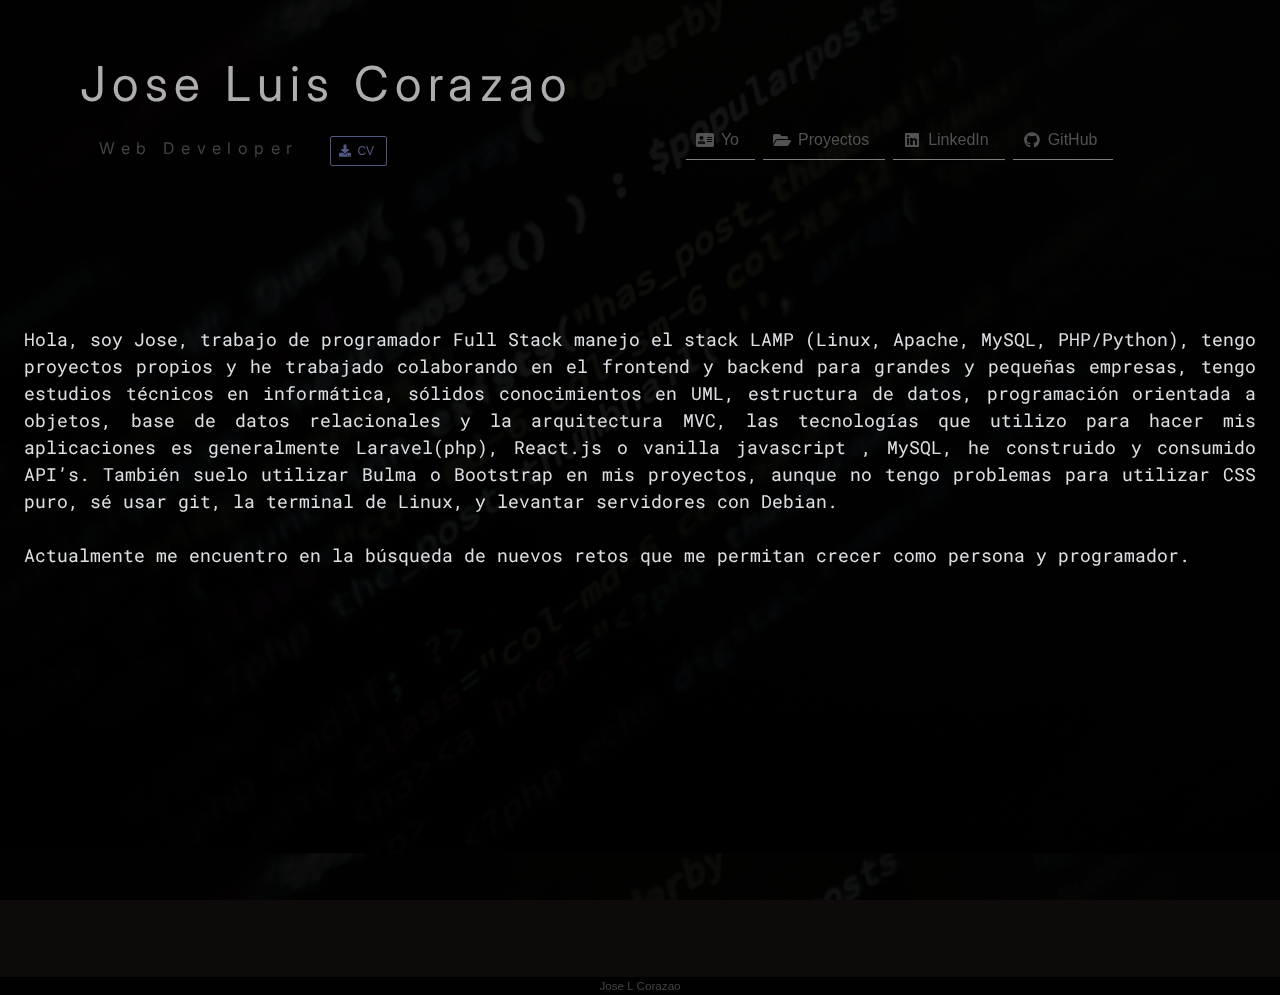
==== index.html @ d4df0da3 "linkedin" ====
<!DOCTYPE html>
<html lang="es">
<head>
    <meta charset="UTF-8">
    <meta http-equiv="X-UA-Compatible" content="IE=edge">
    <meta name="viewport" content="width=device-width, initial-scale=1.0">
    <link rel="icon" href="favicon.ico">
    <link rel="stylesheet" href="css/bulma.css">
    <link rel="stylesheet" href="css/helpers.css">
    <link href="https://cdnjs.cloudflare.com/ajax/libs/font-awesome/5.13.0/css/all.min.css" rel="stylesheet">
    <title>Jose Luis Corazao</title>
</head>
<body>
<section  id="fondo">
    <header>       
    <div class="section">
        <h1 id="titulo" class="insetshadow">Jose Luis Corazao</h1>
        <div class="fila">
        <div class="columna">
          <h4 id="subtitulo"  class="insetshadow">Web Developer</h4>
        </div>  
        <div class="columna">
          <a target="_blank" href="/files/cvpe22.pdf" class="button is-small is-link  is-outlined" id="botoncv">
            <span class="icon is-small">
              <i class="fa fa-download"></i>
            </span>
            <span>CV</span>
          </a>
        </div>
       
          <div id="botonera">
              <div id="botones">
                   
                       <button id="btnyo" class="button is-large btnprincipal">
                           <span class="icon is-medium">
                             <i class="fa fa-address-card"></i>
                           </span>
                           <span>Yo</span>
                        </button>                  
                   
                       <button id="btnproyectos" class="button is-large btnprincipal">
                           <span class="icon is-medium">                               
                             <i class="fa fa-folder-open"></i>
                           </span>
                           <span>Proyectos</span>
                        </button>
                  
                       <button id="btnlinkedin" class="button is-large btnprincipal">
                           <span class="icon is-medium">
                             <i class="fab fa-linkedin"></i>
                           </span>
                           <span>LinkedIn</span>
                        </button>  
                  
                       <a target="_blank" href="https://github.com/Jose-pe" id="github" class="button is-large btnprincipal">
                           <span class="icon is-medium">
                             <i class="fab fa-github"></i>
                           </span>
                           <span>GitHub</span>
                          </a> 
                   </div>                        
               </div>            
         </div>
        
        
    </div>
    
    </header>
    
    <section id="contenido">
      
        <section id="sobremi">  
           <div id="descripcion">
            <p class="texto">
              Hola, soy Jose, trabajo de programador Full Stack manejo el stack LAMP (Linux, Apache, MySQL, PHP/Python), tengo proyectos propios y he trabajado colaborando en el frontend y backend para grandes y pequeñas empresas, tengo estudios técnicos en informática, sólidos conocimientos en UML, estructura de datos, programación orientada a objetos, base de datos relacionales y la arquitectura MVC, las tecnologías que utilizo para hacer mis aplicaciones es generalmente Laravel(php), React.js o vanilla javascript , MySQL, he construido y consumido API’s. También suelo utilizar Bulma o Bootstrap en mis proyectos, aunque no tengo problemas para utilizar CSS puro, sé usar git, la terminal de Linux, y levantar servidores con Debian. <br> <br>

              Actualmente me encuentro en la búsqueda de nuevos retos que me permitan crecer como persona y programador.
            </p>
           </div>
        </section>

        <section id="linkedin">
            <div class="card" id="cardlinkedin">
               <a  target="_blank" href="https://www.linkedin.com/in/josé-luis-corazao-holgado-545617249/">
                <div class="card-content">
                  <div class="media">
                    <div class="media-left">
                      <figure class="image is-60x60">
                        <img src="https://bulma.io/images/placeholders/96x96.png" alt="Placeholder image">
                      </figure>
                    </div>
                    <div class="media-content">
                      <p class="title is-4 has-text-white titulo">Jose Luis Corazao</p>
                      <p class="subtitle is-6 has-text-gray">Web Developer</p>
                    </div>
                  </div>
              
                  <div class="content has-text-light">
                    <p class="texto mt-2">
                    Hola soy desarrollador web, se utilizar algunas tecnologías que me permiten crear aplicaciones web seguras, solidas y escalables. Si quieres saber más sobre mi trabajo puedes visitar mi perfil de  <strong> <a  class="has-text-info" target="_blank" href="https://www.linkedin.com/in/jose-luis-corazao-holgado-2a49b821/"> Linked<i class="fab fa-linkedin"> </i></a>.</strong>
                  </p>  
                    <a class="link" target="_blank" href="https://es.wikipedia.org/wiki/PHP">#php</a> <a class="link" target="_blank" href="https://www.mysql.com/">#mysql</a>  <a class="link" target="_blank" href="https://es.wikipedia.org/wiki/JavaScript">#js</a>  <a class="link" target="_blank" href="https://es.wikipedia.org/wiki/HTML">#html5</a>  <a class="link" target="_blank" href="https://es.wikipedia.org/wiki/CSS">#css3</a>
                    <br>
               
                  </div>
                
                </div>
              </a>
              </div>
        </section>

        <section id="proyectos">

            
         <div id="rowproyectos">

          <div class="cardproyecto">
            <a href="proyecto_misionhuascaran.html">
              <div class="card">
                  <div class="card-image">
                    <figure class="image is-4by3">
                      <img src="/img/misionhuascarn.jpg" alt="Placeholder image">
                    </figure>
                  </div>
                  <div class="card-content">
                    <div class="media">
                     
                      <div class="media-content">
                        <p class="title is-4 mb-5 titulo">Mison Huascaran</p>
                       
                      </div>
                    </div>
                
                    <div class="content texto">
                      Un proyecto para Misión Huascaran sitio web responsive, cuenta con una tienda de entradas.
                      
                      <a class="link" target="_blank" href="https://es.wikipedia.org/wiki/CSS">#css</a> <a class="link"  target="_blank" href="https://es.wikipedia.org/wiki/HTML">#html</a>  <a  class="link" target="_blank" href="https://es.wikipedia.org/wiki/Dise%C3%B1o_web_adaptable">#responsive</a>
                      <br>
                    </div>
                  </div>
                </div>
              </a>
          </div>

          <div class="cardproyecto">
            <a href="proyecto_latinotours.html">
              <div class="card">
                  <div class="card-image">
                    <figure class="image is-4by3">
                      <img src="/img/latino.jpg" alt="Latino Tours">
                    </figure>
                  </div>
                  <div class="card-content">
                    <div class="media">
                     
                      <div class="media-content">
                        <p class="title is-4 mb-5 titulo">Latino Tours</p>
                       
                      </div>
                    </div>
                
                    <div class="content texto">
                      Un proyecto para una agencia de viajes, Latino Tours es un sitio web responsive hecho con Bootstrap.
                      
                      <a class="link" target="_blank" href="https://es.wikipedia.org/wiki/CSS">#css</a> <a class="link"  target="_blank" href="https://es.wikipedia.org/wiki/HTML">#html</a>  <a  class="link" target="_blank" href="https://es.wikipedia.org/wiki/Dise%C3%B1o_web_adaptable">#responsive</a>
                      <br>
                    </div>
                  </div>
                </div>
              </a>
          </div>

          <div class="cardproyecto">
            <a href="proyecto_koala.html">
              <div class="card">
                  <div class="card-image">
                    <figure class="image is-4by3">
                      <img src="img/koala.jpg" alt="Placeholder image">
                    </figure>
                  </div>
                  <div class="card-content">
                    <div class="media">
                      <div class="media-content">
                        <p class="title is-4 titulo mb-5">KoalaChik</p>
                       
                      </div>
                    </div>
                
                    <div class="content texto">
                      Sitio web para una tienda de ropa para señotiras,
                      hecho con Wordpress e integrando Woocommerce.
                      <a class="link" target="_blank" href="https://pe.wordpress.org/">#wordpress</a> <a class="link" href="#">#woocomerce</a> <a class="link" target="_blank" href="https://es.wikipedia.org/wiki/HTML">#html</a>
                      <br>
                    </div>
                  </div>
                </div>
              </a>
          </div>

          
          </div>

          <div id="rowproyectos" class="mt-5">    




                <div class="cardproyecto">
                  <a href="/proyecto_polloapp.html">
                    <div class="card">
                        <div class="card-image">
                          <figure class="image is-4by3">
                            <img src="/img/polloapp.jpg" alt="Placeholder image">
                          </figure>
                        </div>
                        <div class="card-content">
                          <div class="media">
                           
                            <div class="media-content">
                              <p class="title is-4 titulo  mb-5">PolloApp</p>
                             
                            </div>
                          </div>
                      
                          <div class="content texto">
                            PolloAPP es una aplicacion web para administrar restaurants y pollerias.
                            
                            <a class="link" target="_blank" href="https://es.wikipedia.org/wiki/PHP">#PHP</a> <a class="link" target="_blank" href="https://laravel.com/">#Laravel</a> <a class="link" target="_blank"  href="https://getbootstrap.com/">#Bootstrap</a><br>
                            
                          </div>
                        </div>
                      </div>
                    </a>
                </div>

                <div class="cardproyecto">
                  <a href="proyecto_consolearn.html">
                    <div class="card">
                        <div class="card-image">
                          <figure class="image is-4by3">
                            <img src="img/consolearn.jpg" alt="Placeholder image">
                          </figure>
                        </div>
                        <div class="card-content">
                          <div class="media">
                            <div class="media-content">
                              <p class="title is-4 titulo mb-5">ConsoLearn_</p>
                             
                            </div>
                          </div>
                      
                          <div class="content texto">
                            ConsoLearn es un proyecto divertido para que todos puedan aprender comandos Linux.
                            
                            <a class="link" target="_blank" href="https://bulma.io/">#Bulma</a>  <a class="link" target="_blank" href="https://es.wikipedia.org/wiki/JavaScript">#JavaScript</a>
                            <br>
                          </div>
                        </div>
                      </div>
                    </a>
                </div>

                <div class="cardproyecto">
                  <a href="proyecto_spotyfree.html">
                    <div class="card">
                        <div class="card-image">
                          <figure class="image is-4by3">
                            <img src="/img/spotyfree.jpg" alt="Placeholder image">
                          </figure>
                        </div>
                        <div class="card-content">
                          <div class="media">
                          
                            <div class="media-content">
                              <p class="title is-4 titulo mb-5">Spotyfree</p>
                             
                            </div>
                          </div>
                      
                          <div class="content texto">
                           SpotyFree es un proyecto para organizar mi biblioteca de discos musicales.
                           
                            <a  class="link" target="_blank"  href="https://es.wikipedia.org/wiki/PHP">#PHP</a> <a class="link"  target="_blank" href="https://laravel.com/">#Laravel</a> <a class="link" target="_blank" href="https://bulma.io/">#Bulma</a>
                            <br>
                          </div>
                        </div>
                      </div>
                    </a>
                </div>
                </div>
                <section id="masproyectos"> 
                  <button class="button is-large btnprincipal" id="btnmasproyectos">
                    <span class="icon is-medium">
                      <i class="fa fa-plus-circle"></i>
                    </span>
                    
                  </button>
              </section>
        </section>

        <section id="proyectos2">
          <div id="rowproyectos2">
              
              

                <div class="cardproyecto2">
                  <a href="proyecto_elsillon.html">                   
                    <div class="card">
                        <div class="card-image">
                          <figure class="image is-4by3">
                            <img src="/img/elsillon.jpg" alt="Placeholder image">
                          </figure>
                        </div>
                        <div class="card-content">
                          <div class="media">
                          
                            <div class="media-content">
                              <p class="title is-4 titulo mb-5">El Sillon</p>
                             
                            </div>
                          </div>
                      
                          <div class="content texto">
                           Sitio web hecho en wordpress por encargo de una tienda de muebles para el hogar y oficinas.
                            <a class="link" target="_blank" href="https://es.wikipedia.org/wiki/CSS">#css</a> <a class="link" target="_blank" href="https://es.wikipedia.org/wiki/HTML">#html</a> <a class="link" target="_blank" href="https://pe.wordpress.org/">#wordpress</a>
                            <br>
                          </div>
                        </div>
                      </div>
                    </a>
                </div>


                <div class="cardproyecto2">
                  <a href="proyecto_flexpage.html">
                    <div class="card">
                        <div class="card-image">
                          <figure class="image is-4by3">
                            <img src="img/Flexpage.jpg" alt="Placeholder image">
                          </figure>
                        </div>
                        <div class="card-content">
                          <div class="media">
                            <div class="media-content">
                              <p class="title is-4 titulo mb-5">FlexPage</p>
                             
                            </div>
                          </div>
                      
                          <div class="content texto">
                            Plantilla web responsive hecha por mi para practicar mis habilidadas de CSS,
                            html y flexbox.
                            <a class="link" target="_blank" href="https://pe.wordpress.org/">#css3</a> <a class="link" href="#">#flexbox</a> <a class="link" target="_blank" href="https://es.wikipedia.org/wiki/HTML">#html</a>
                            <br>
                          </div>
                        </div>
                      </div>
                    </a>
                </div>
            </div>

                <div id="rowproyectos2" class="mt-5">
              
  
              
                  <!-- 
                  <div class="cardproyecto2">
                    <a href="proyecto_elsillon.html">                   
                      <div class="card">
                          <div class="card-image">
                            <figure class="image is-4by3">
                              <img src="/img/elsillon.jpg" alt="Placeholder image">
                            </figure>
                          </div>
                          <div class="card-content">
                            <div class="media">
                            
                              <div class="media-content">
                                <p class="title is-4 titulo mb-5">Tiskon</p>
                               
                              </div>
                            </div>
                        
                            <div class="content texto">
                             Sitio web hecho en wordpress por encargo de una tienda de muebles para el hogar y oficinas.
                              <a class="link" target="_blank" href="https://es.wikipedia.org/wiki/CSS">#css</a> <a class="link" target="_blank" href="https://es.wikipedia.org/wiki/HTML">#html</a> <a class="link" target="_blank" href="https://pe.wordpress.org/">#wordpress</a>
                              <br>
                            </div>
                          </div>
                        </div>
                      </a>
                  </div>
                -->
                  </div>


                <section id="masproyectos2"> 
                  <button onclick="mostrarproyectos()" class="button is-large btnprincipal" id="btnmasproyectos2">
                    <span class="icon is-medium">
                      <i class="fas fa-redo"></i>
                    </span>
                    
                  </button>
              </section>
        </section>
        
   
    </section>
   

    <footer id="footer">
      <small>Jose L Corazao</small>
  </footer>    
</section>
<section id="botonesmovil">
  <div>
<button onclick="mostrarsobremi()" class="button is-large btnprincipal">
  <span class="icon is-medium">
    <i class="fa fa-address-card"></i>
  </span>
 
 </button>  
 <button onclick="mostrarproyectos()" class="button is-large btnprincipal">
  <span class="icon is-medium">
    <i class="fa fa-folder-open"></i>
  </span>
  
  </button> 
<button onclick="mostrarlinkedin()" class="button is-large btnprincipal">
  <span class="icon is-medium">
    <i class="fab fa-linkedin"></i>
  </span>

</button>  


<a  target="_blank" href="https://github.com/Jose-pe"  class="button is-large btnprincipal">
<span class="icon is-medium">
<i class="fab fa-github"></i>
</span>   
</a>
</div>
</section>

<script src="../js/main.js"></script>
</body>
</html>
---- css/helpers.css ----
@import url('https://fonts.googleapis.com/css2?family=Inter:wght@200&family=Roboto+Mono:wght@200&display=swap');
html{
    background-color: #0e0a0a  !important;
}
a, a:active, a:hover{
    text-decoration: none !important;
    color: aliceblue;
    
}

#cardlinkedin, .cardproyecto{
    display: none;    
   
}
#sobremi{
    display: flex;
}
#cardlinkedin{
    margin-top: 8rem;
    width: 80%;
}
#fondo{
    height: 100%;
    background-color: rgb(31, 29, 29);
    background-image: url("/img/fondo2.jpg") ;
    background-attachment: fixed;
    background-size: 100%;
    background-repeat: repeat !important;
    -webkit-filter: invert(10%);
    filter: grayscale(57%);
    opacity: 0.9;
}

#titulo{
    color: rgb(191, 191, 199);
    font-size: 3rem;
    padding-left: 2rem;
    animation-name: transparentar;
    animation-delay: 2s ;
    animation-duration: 2s;  
    animation-fill-mode: forwards;
}

#subtitulo{
    color: rgb(73, 73, 75);
    font-size: 1.8rem;
    padding-left: 2.2rem;
    animation-name: transparentar;
    animation-delay: 3s ;
    animation-duration: 2s;  
    animation-fill-mode: forwards;
}

.fila{
    display: flex;
    flex-direction: row;
    width: 100% ;
    
}
.columna{
    display: flex;
    flex-direction: column;
    margin: 1rem;
    justify-items: baseline;
    
}

#botoncv{
   margin-top: 0.6rem;
}

#contenido{
   
    
    display: flex;  
    flex-flow: column; 
    min-height: 100%;
    
    
    
}
#sobremi{

   padding: 1rem;
   display: flex;  
   flex-direction: row;
   justify-content: center;
   
 
}

#descripcion{   
    flex-direction: column; 
    width: 80rem;
    text-align: justify;    
    font-size: large;
    margin: 0.5rem;
    margin-top:5rem;
    margin-bottom: 5rem;
  
}
#descripcion > .texto{
    animation-name: transparentar;
    animation-duration: 4s;  
    animation-fill-mode: forwards;
    
}
#linkedin{
    display: flex;
    justify-content: center;
    flex-direction: row;  
}

#cardlinkedin{
    width: 35%;
    background-color: #1b1a1a;
    border: 1px solid transparent;

    transition-property: border;
    transition-duration: 0.5s;
    transition-timing-function: linear;    
    flex-direction: column;
    animation-name: bajar;
    animation-duration: 3s;  
    animation-fill-mode: forwards;
    cursor: pointer;
}
#cardlinkedin:hover{
   
    border: 1px solid white;

    transition-property: border;
    transition-duration: 0.5s;
    transition-timing-function: linear;     
    }
.texto{
    text-align: justify;
}

.textoproyecto{
    color: aliceblue;
    font-size: 1.1rem;
    text-align: justify !important;
    font-family: 'Roboto Mono', monospace !important;
    padding: 0rem!important;
}
#proyectos{
    width: 100%;
    display: flex;
    flex-direction: column;      
}
#rowproyectos{
    display: flex;
    flex-direction: row;
    justify-content: center;
}
#masproyectos{
    display: none;
    flex-direction: row;
    justify-content: center;      
}
#masproyectos > button{
    animation-name: aparecer, transparentar;
    animation-duration: 3s;  
    animation-fill-mode: forwards;
    margin-top: 2rem;
    margin-left: 1.6rem !important;
    
}
.cardproyecto{
    width: 20rem;
    flex-direction: column;
    margin-left: 3.9rem;
    margin: right 3.9rem;    
    
   
}
.card{
    animation-name: aparecer;
    animation-duration: 3s;  
    animation-fill-mode: forwards;
    border: 1px solid rgb(92, 90, 90);
}
.card:hover{
    border: 1px solid  rgb(142, 115, 163);
  
}

#botonera{
    display: flex;
    width: 70%;
    flex-direction: row;   
    justify-content: end;
   
}
#botones{
    display: flex;
    flex-direction: row;
    justify-items: end;
    
}
#btnmasproyectos2, #btnmasproyectos{
    border: 1px solid rgb(92, 80, 161);
    border-radius: 6px;
}
#btnmasproyectos2:hover, #btnmasproyectos:hover{
    border: 1px solid rgb(131, 125, 165);
    border-radius: 6px;
}
#proyectos2{
    display: none;
    flex-direction: column;
    justify-content: center;  

}
#rowproyectos2{
    display: flex;
    flex-direction: row;
    justify-content: center;
}
.cardproyecto2{
    width: 20rem;
    flex-direction: column;
    margin-left: 3.9rem;
    margin: right 3.9rem;    
      
}
#masproyectos2{
    display: flex;
    flex-direction: row;
    justify-content: center;      
}
#masproyectos2 > button{
    animation-name: aparecer, transparentar;
    animation-duration: 3s;  
    animation-fill-mode: forwards;
    margin-top: 2rem;
    margin-left: 1.6rem !important;
    
}

.btnprincipal{
   
   background-color: transparent;
   color: rgb(90, 90, 90);
   border-color: #928a8a;
   border-right: none;
   border-top: none;
   border-left: none;
   border-radius: 0;
   margin-left: 0.5rem;
   transition-property: color;
   transition-duration: 1s;
   transition-timing-function: ease-in;   
}
.btnprincipal:hover{
    color: #cccaca;
    border-radius: 2px;
    border-color: rgb(92, 80, 161);
    transition-property: color;
    transition-duration: 1s;
    transition-timing-function: linear;   
}
.btnprincipal:active{
    font-size: 1.4rem;
    transition-property: font;
    transition-duration: 0.2s;
    transition-timing-function: linear;   

}
.btnprincipal:focus{
    box-shadow: 3px #d3d2d2 !important;
       
}
#botonesmovil{
    display: none;    
    position: fixed !important;
    bottom:0 ;
    z-index: 999999 !important;
    width: 100%;
    background-color: #0a0a0a;   
}

#footer{
    background-color: #010101;
    display: flex;
    flex-direction: row;
    justify-content: center;
    font-size: smaller;
    margin-top: 18rem;
    
}

/*css para proyecto.html */
#sectionfotos{
    margin: 2rem;
    
}
.fotoproyecto{
    border: 1px  solid rgb(255, 255, 255);
    margin: 1rem;
    
}
.fotoproyecto:hover{   
    
    animation-name: ensombrecer;
    animation-duration: 2s;
    animation-delay: 20ms;
   

}
#botonesproyecto{
    display: flex;
}
.btnprincipalproyecto{
   background-color: transparent;
   color: rgb(90, 90, 90);
   border-color: #858383;
   transition-property: color;
   transition-duration: 0.2s;
   transition-timing-function: ease-in;   
}
.link{
    color: rgb(169, 131, 231);
}
.link:hover{
    color: cornflowerblue;
}



/*-----------------------------------------------*/

/* width */
::-webkit-scrollbar {
    width: 8px;
  }
  
  /* Track */
  ::-webkit-scrollbar-track {
    background: #353434;
  }
  
  /* Handle */
  ::-webkit-scrollbar-thumb {
    background: rgb(78, 78, 78);
  }
  
  /* Handle on hover */
  ::-webkit-scrollbar-thumb:hover {
    background: rgb(19, 19, 19);
  }

  @keyframes ensombrecer{
      from{filter: contrast(80%);}
      to{filter: contrast(100%);}
  }
  @keyframes bajar {
    from {top: -14rem;}
    to {top: -4rem; background-color: transparent;}
  }

  @keyframes transparentar {
    from {color: transparent;}
    to {color: rgb(184, 184, 184);}
  }

  @keyframes aparecer {
    from {left: -14rem; background-color:transparent}
    to {left: 0rem; background-color: rgb(29, 29, 31);}
  }
  

.insetshadow {
    
    font-family: 'Inter', sans-serif; 
    letter-spacing: 0.4rem;  
    background: transparent;
     
   
}
.titulo{
    font-family: 'Inter', sans-serif; 
    letter-spacing: 0.2rem !important; 
    font-size: 1.2rem !important; 
    color: #a09e9e;
    font-style: normal !important;

}
.texto{
    font-family: 'Roboto Mono', monospace;
    color: aliceblue;
    text-decoration: none;
    
}
  
@media (max-width: 1440px) {
   
    .cardproyecto{
        width: 16rem;
        margin: 1rem;
    }  
    .cardproyecto2{
        width: 16rem;
        margin: 1rem;
    }  
    #cardlinkedin{
        width: 55%;
    }
    

}
@media (max-width: 1587px){
    #btnyo, #btnproyectos, #btnlinkedin, #github{
        font-size: 1rem !important;
    }
    #botonera{
        width: 60%;
    }
    #subtitulo{
        font-size: 1rem;
    }
    #botoncv {
        margin-top: 0rem;
    }
}


@media (max-width: 1050px) {
    #proyectos{
        width: 100%;
        display: flex;
        flex-direction: column;
        align-items: center;
        
    }
    #botones{
        display: none !important;
    }
    #fondo{
        height: 100%;
        background-repeat: repeat;
    }
    #sobremi{
        padding: 2rem;
    }
    #cardlinkedin{
        width: 60%;
    }
    #footer{
        margin-top: 1rem;
        
    }
   
    #proyectos2{
        width: 100%;
        display: none;
        flex-direction: column;
        align-items: center;
        
    }
    
    #rowproyectos{
        display: flex;
        flex-direction: column;
    }
    #rowproyectos2{
        display: flex;
        flex-direction: column;
    }
    .cardproyecto{
        width: 30rem;
    }
    .cardproyecto2{
        width: 30rem;
    }
    #botones{
        display: flex;
        flex-direction: row;
    }  
    #descripcion {

        margin-top: 0rem;

    }   
    #contenido{
        margin-bottom: 5rem;
    }
    #cardlinkedin{
        margin-top: 3rem !important;
        width: 80%;
    }

    #botonera{
        width: 0;
    }
    .cardproyecto{
        width: 20rem;
    }
    .cardproyecto2{
        width: 20rem;
    }
    .section{
        padding-top: 1rem;
        padding-left: 0.5rem;
    }
    #cardlinkedin{
        margin-top: 3rem !important;
        width: 80%;
    }
    #botonesmovil{
        display: flex;
        flex-direction: row;
        justify-content: center;   
         
    }
    .btnprincipal{
        margin: 0.3rem;
    }
    .btnprincipalproyecto{
        width: 100%;
        font-size: 0.9rem !important;
    }
    .btnprincipal{
   
        background-color: transparent;
        color: rgb(90, 90, 90);
        border-color: #858383 !important;
        border: 1px solid ;
        border-radius: 5px;
        margin-left: 0.5rem;
        transition-property: color;
        transition-duration: 0.2s;
        transition-timing-function: ease-in;   
     }
     .btnprincipal:hover{
         color: #cccaca;
         border-radius: 0.5rem;
         border-color: #a09e9e;
         transition-property: color;
         transition-duration: 0.3s;
         transition-timing-function: linear;   
     }
     .btnprincipal:active{
         font-size: 1.4rem;
         transition-property: font;
         transition-duration: 0.2s;
         transition-timing-function: linear;   
     
     }
     .btnprincipal:focus{
         box-shadow: 3px #d3d2d2 !important;
            
     }
  
}
@media (max-width: 495px) {
    
    #botones{
        display: none;
    }
    .cardproyecto{
        width: 19rem;
    }
    
    .cardproyecto2{
        display: none;
        width: 19rem;
    }
    .section{
        padding-top: 1rem;
        padding-left: 0.5rem;
    }
    #titulo{
        font-size: 1.3rem !important; 
        color: #a09e9e;
        font-style: normal !important;
        padding-left:0 ;
    
    }
    #subtitulo{
        font-size: 0.8rem !important; 
        padding-left:0.5rem ;
    }
    #sobremi{
        padding: 0;
    }
    .texto{
        font-size: 0.8rem;
    } 
    .titulo{
        font-size: 1rem !important;
    }
    #cardlinkedin{
        margin-top: 5rem !important;
        width: 95%;
    }
    .botonproyecto{
        font-size: 0.8rem !important;
    }
    .textoproyecto{
        font-size: 0.8rem;
        
    }
    #botoncv{
        font-size: 0.5rem ;
        
     }
  
  
}
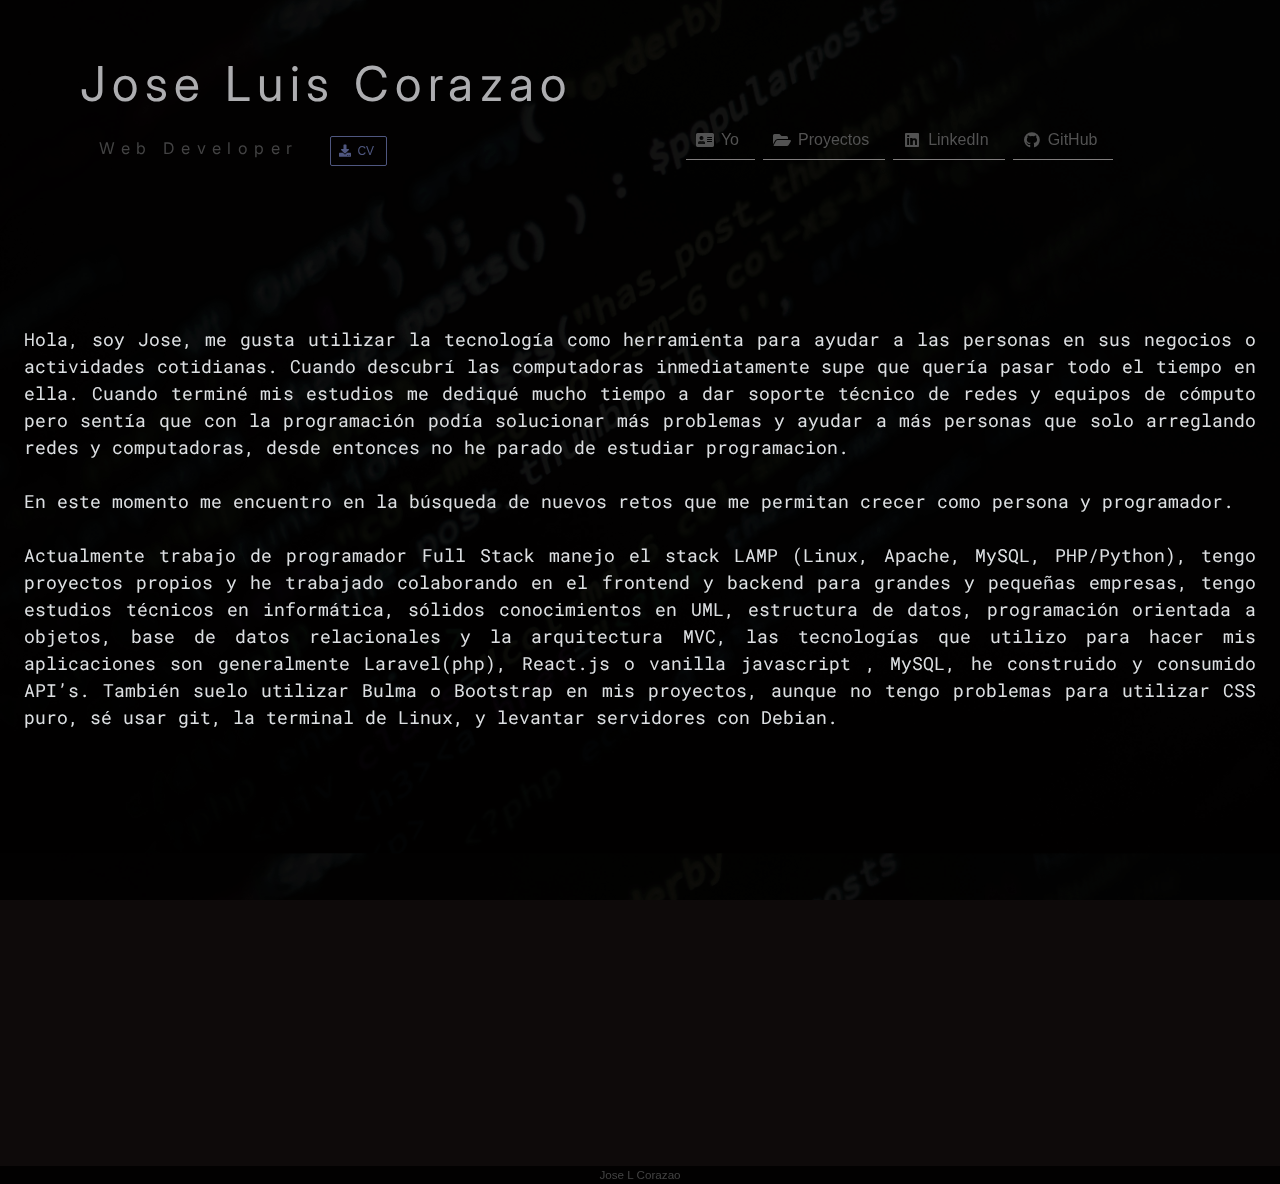
==== commit 1e6f0d47: "cambio de YO" ====
--- a/index.html
+++ b/index.html
@@ -20,7 +20,7 @@
           <h4 id="subtitulo"  class="insetshadow">Web Developer</h4>
         </div>  
         <div class="columna">
-          <a target="_blank" href="/files/cvpe22.pdf" class="button is-small is-link  is-outlined" id="botoncv">
+          <a target="_blank" href="/files/cvpe22.pdf" download="/files/cvpe22.pdf" class="button is-small is-link  is-outlined" id="botoncv">
             <span class="icon is-small">
               <i class="fa fa-download"></i>
             </span>
@@ -72,9 +72,10 @@
         <section id="sobremi">  
            <div id="descripcion">
             <p class="texto">
-              Hola, soy Jose, trabajo de programador Full Stack manejo el stack LAMP (Linux, Apache, MySQL, PHP/Python), tengo proyectos propios y he trabajado colaborando en el frontend y backend para grandes y pequeñas empresas, tengo estudios técnicos en informática, sólidos conocimientos en UML, estructura de datos, programación orientada a objetos, base de datos relacionales y la arquitectura MVC, las tecnologías que utilizo para hacer mis aplicaciones es generalmente Laravel(php), React.js o vanilla javascript , MySQL, he construido y consumido API’s. También suelo utilizar Bulma o Bootstrap en mis proyectos, aunque no tengo problemas para utilizar CSS puro, sé usar git, la terminal de Linux, y levantar servidores con Debian. <br> <br>
-
-              Actualmente me encuentro en la búsqueda de nuevos retos que me permitan crecer como persona y programador.
+              Hola, soy Jose, me gusta utilizar la tecnología como herramienta para ayudar a las personas en sus negocios o actividades cotidianas. Cuando descubrí las computadoras inmediatamente supe que quería pasar todo el tiempo en ella. Cuando terminé mis estudios me dediqué mucho tiempo a dar soporte técnico de redes y equipos de cómputo pero sentía que con la programación podía solucionar más problemas y ayudar a más personas que solo arreglando redes y computadoras, desde entonces no he parado de estudiar programacion.<br><br>
+              En este momento me encuentro en la búsqueda de nuevos retos que me permitan crecer como persona y programador.<br><br>
+ 
+              Actualmente trabajo de programador Full Stack manejo el stack LAMP (Linux, Apache, MySQL, PHP/Python), tengo proyectos propios y he trabajado colaborando en el frontend y backend para grandes y pequeñas empresas, tengo estudios técnicos en informática, sólidos conocimientos en UML, estructura de datos, programación orientada a objetos, base de datos relacionales y la arquitectura MVC, las tecnologías que utilizo para hacer mis aplicaciones son generalmente Laravel(php), React.js o vanilla javascript , MySQL, he construido y consumido API’s. También suelo utilizar Bulma o Bootstrap en mis proyectos, aunque no tengo problemas para utilizar CSS puro, sé usar git, la terminal de Linux, y levantar servidores con Debian.<br><br>
             </p>
            </div>
         </section>
@@ -126,8 +127,7 @@
                     <div class="media">
                      
                       <div class="media-content">
-                        <p class="title is-4 mb-5 titulo">Mison Huascaran</p>
-                       
+                        <p class="title is-4 mb-5 titulo">Misión Huascaran</p>                       
                       </div>
                     </div>
                 
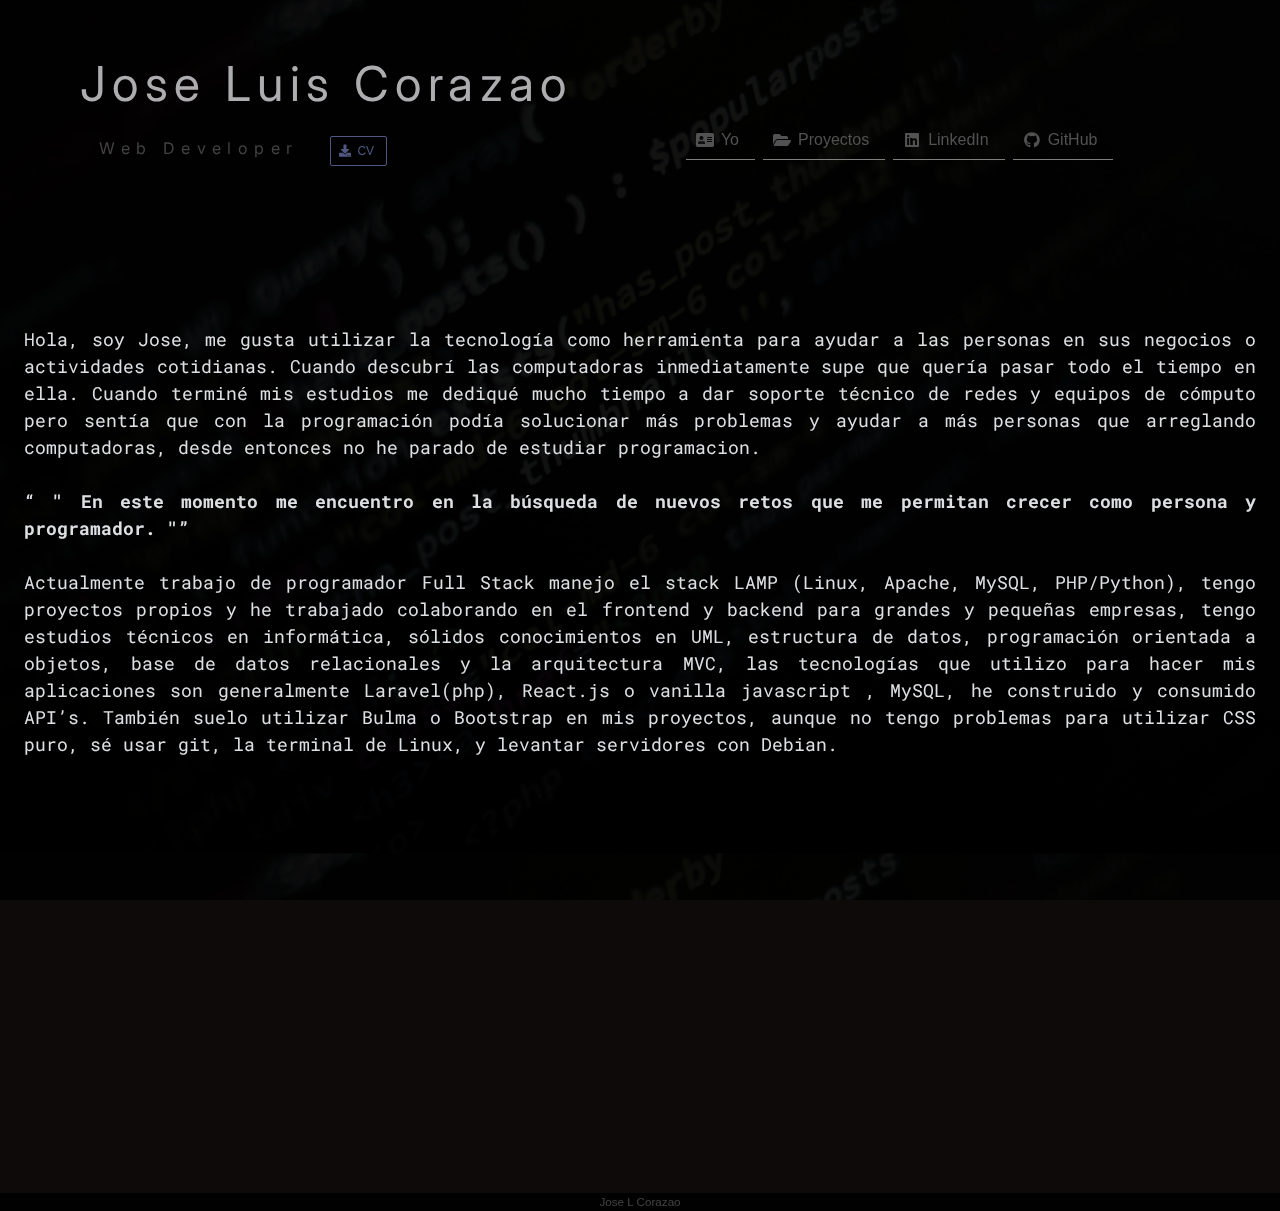
==== commit 80ff3507: "quote" ====
--- a/index.html
+++ b/index.html
@@ -72,8 +72,9 @@
         <section id="sobremi">  
            <div id="descripcion">
             <p class="texto">
-              Hola, soy Jose, me gusta utilizar la tecnología como herramienta para ayudar a las personas en sus negocios o actividades cotidianas. Cuando descubrí las computadoras inmediatamente supe que quería pasar todo el tiempo en ella. Cuando terminé mis estudios me dediqué mucho tiempo a dar soporte técnico de redes y equipos de cómputo pero sentía que con la programación podía solucionar más problemas y ayudar a más personas que solo arreglando redes y computadoras, desde entonces no he parado de estudiar programacion.<br><br>
-              En este momento me encuentro en la búsqueda de nuevos retos que me permitan crecer como persona y programador.<br><br>
+              Hola, soy Jose, me gusta utilizar la tecnología como herramienta para ayudar a las personas en sus negocios o actividades cotidianas. Cuando descubrí las computadoras inmediatamente supe que quería pasar todo el tiempo en ella. Cuando terminé mis estudios me dediqué mucho tiempo a dar soporte técnico de redes y equipos de cómputo pero sentía que con la programación podía solucionar más problemas y ayudar a más personas que  arreglando computadoras, desde entonces no he parado de estudiar programacion.<br><br>
+              
+              <q class="quote"> " En este momento me encuentro en la búsqueda de nuevos retos que me permitan crecer como persona y programador. "</q><br><br>
  
               Actualmente trabajo de programador Full Stack manejo el stack LAMP (Linux, Apache, MySQL, PHP/Python), tengo proyectos propios y he trabajado colaborando en el frontend y backend para grandes y pequeñas empresas, tengo estudios técnicos en informática, sólidos conocimientos en UML, estructura de datos, programación orientada a objetos, base de datos relacionales y la arquitectura MVC, las tecnologías que utilizo para hacer mis aplicaciones son generalmente Laravel(php), React.js o vanilla javascript , MySQL, he construido y consumido API’s. También suelo utilizar Bulma o Bootstrap en mis proyectos, aunque no tengo problemas para utilizar CSS puro, sé usar git, la terminal de Linux, y levantar servidores con Debian.<br><br>
             </p>
@@ -82,7 +83,7 @@
 
         <section id="linkedin">
             <div class="card" id="cardlinkedin">
-               <a  target="_blank" href="https://www.linkedin.com/in/josé-luis-corazao-holgado-545617249/">
+               <a  target="_blank" href="https://www.linkedin.com/in/jose-pe/">
                 <div class="card-content">
                   <div class="media">
                     <div class="media-left">
--- a/css/helpers.css
+++ b/css/helpers.css
@@ -14,6 +14,11 @@
 }
 #sobremi{
     display: flex;
+}
+.quote{
+
+    font-weight: bolder;
+     
 }
 #cardlinkedin{
     margin-top: 8rem;
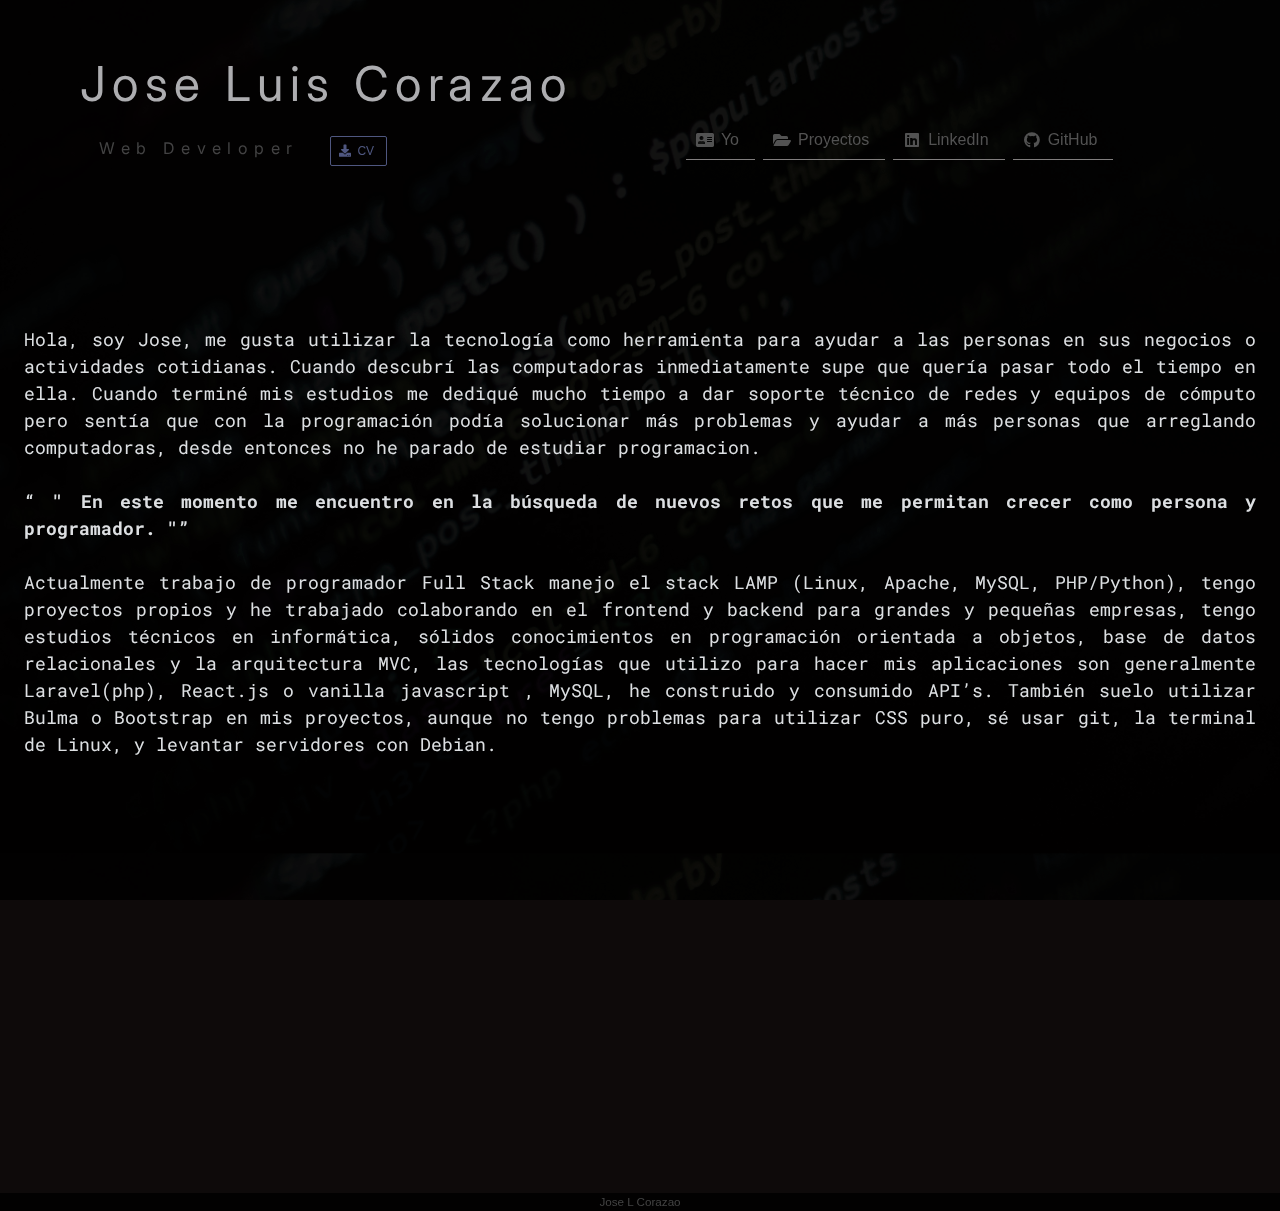
==== commit 2df898e7: "correccion de textos" ====
--- a/index.html
+++ b/index.html
@@ -76,7 +76,7 @@
               
               <q class="quote"> " En este momento me encuentro en la búsqueda de nuevos retos que me permitan crecer como persona y programador. "</q><br><br>
  
-              Actualmente trabajo de programador Full Stack manejo el stack LAMP (Linux, Apache, MySQL, PHP/Python), tengo proyectos propios y he trabajado colaborando en el frontend y backend para grandes y pequeñas empresas, tengo estudios técnicos en informática, sólidos conocimientos en UML, estructura de datos, programación orientada a objetos, base de datos relacionales y la arquitectura MVC, las tecnologías que utilizo para hacer mis aplicaciones son generalmente Laravel(php), React.js o vanilla javascript , MySQL, he construido y consumido API’s. También suelo utilizar Bulma o Bootstrap en mis proyectos, aunque no tengo problemas para utilizar CSS puro, sé usar git, la terminal de Linux, y levantar servidores con Debian.<br><br>
+              Actualmente trabajo de programador Full Stack manejo el stack LAMP (Linux, Apache, MySQL, PHP/Python), tengo proyectos propios y he trabajado colaborando en el frontend y backend para grandes y pequeñas empresas, tengo estudios técnicos en informática, sólidos conocimientos en programación orientada a objetos, base de datos relacionales y la arquitectura MVC, las tecnologías que utilizo para hacer mis aplicaciones son generalmente Laravel(php), React.js o vanilla javascript , MySQL, he construido y consumido API’s. También suelo utilizar Bulma o Bootstrap en mis proyectos, aunque no tengo problemas para utilizar CSS puro, sé usar git, la terminal de Linux, y levantar servidores con Debian.<br><br>
             </p>
            </div>
         </section>
